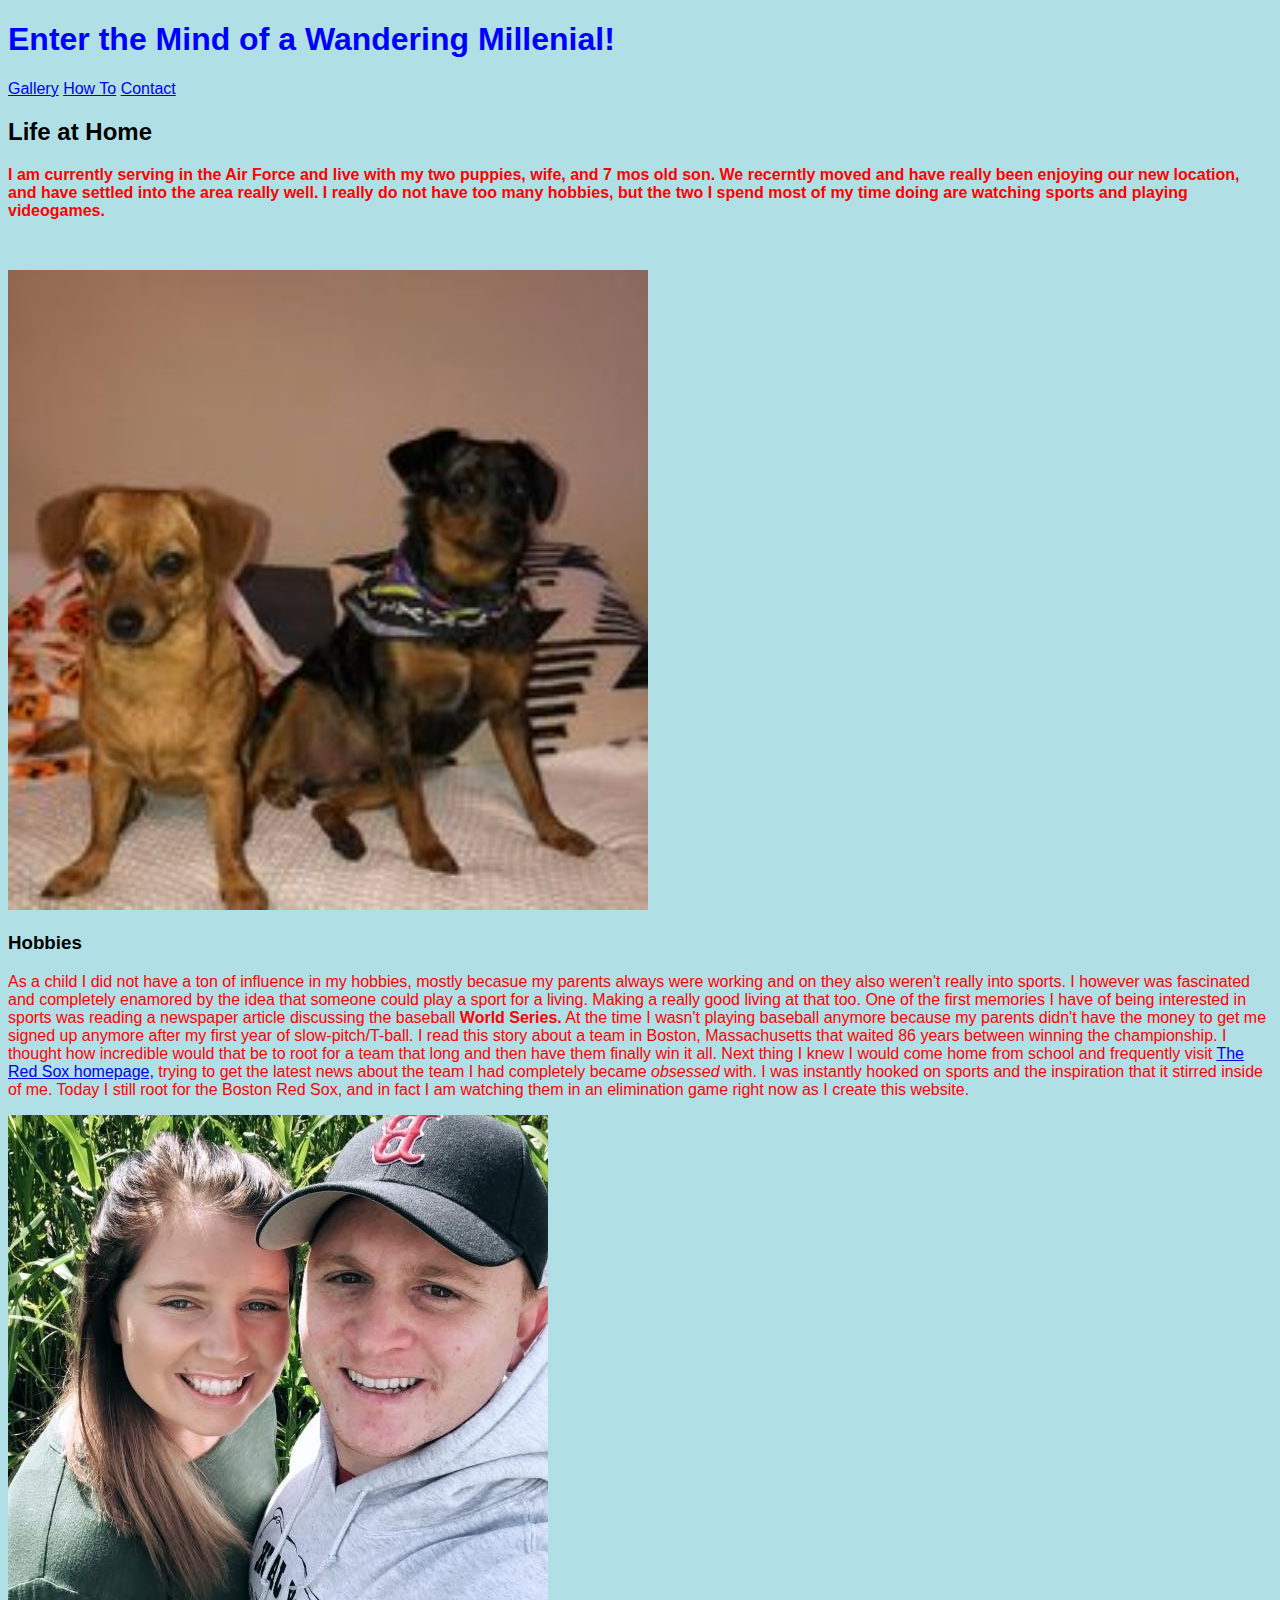
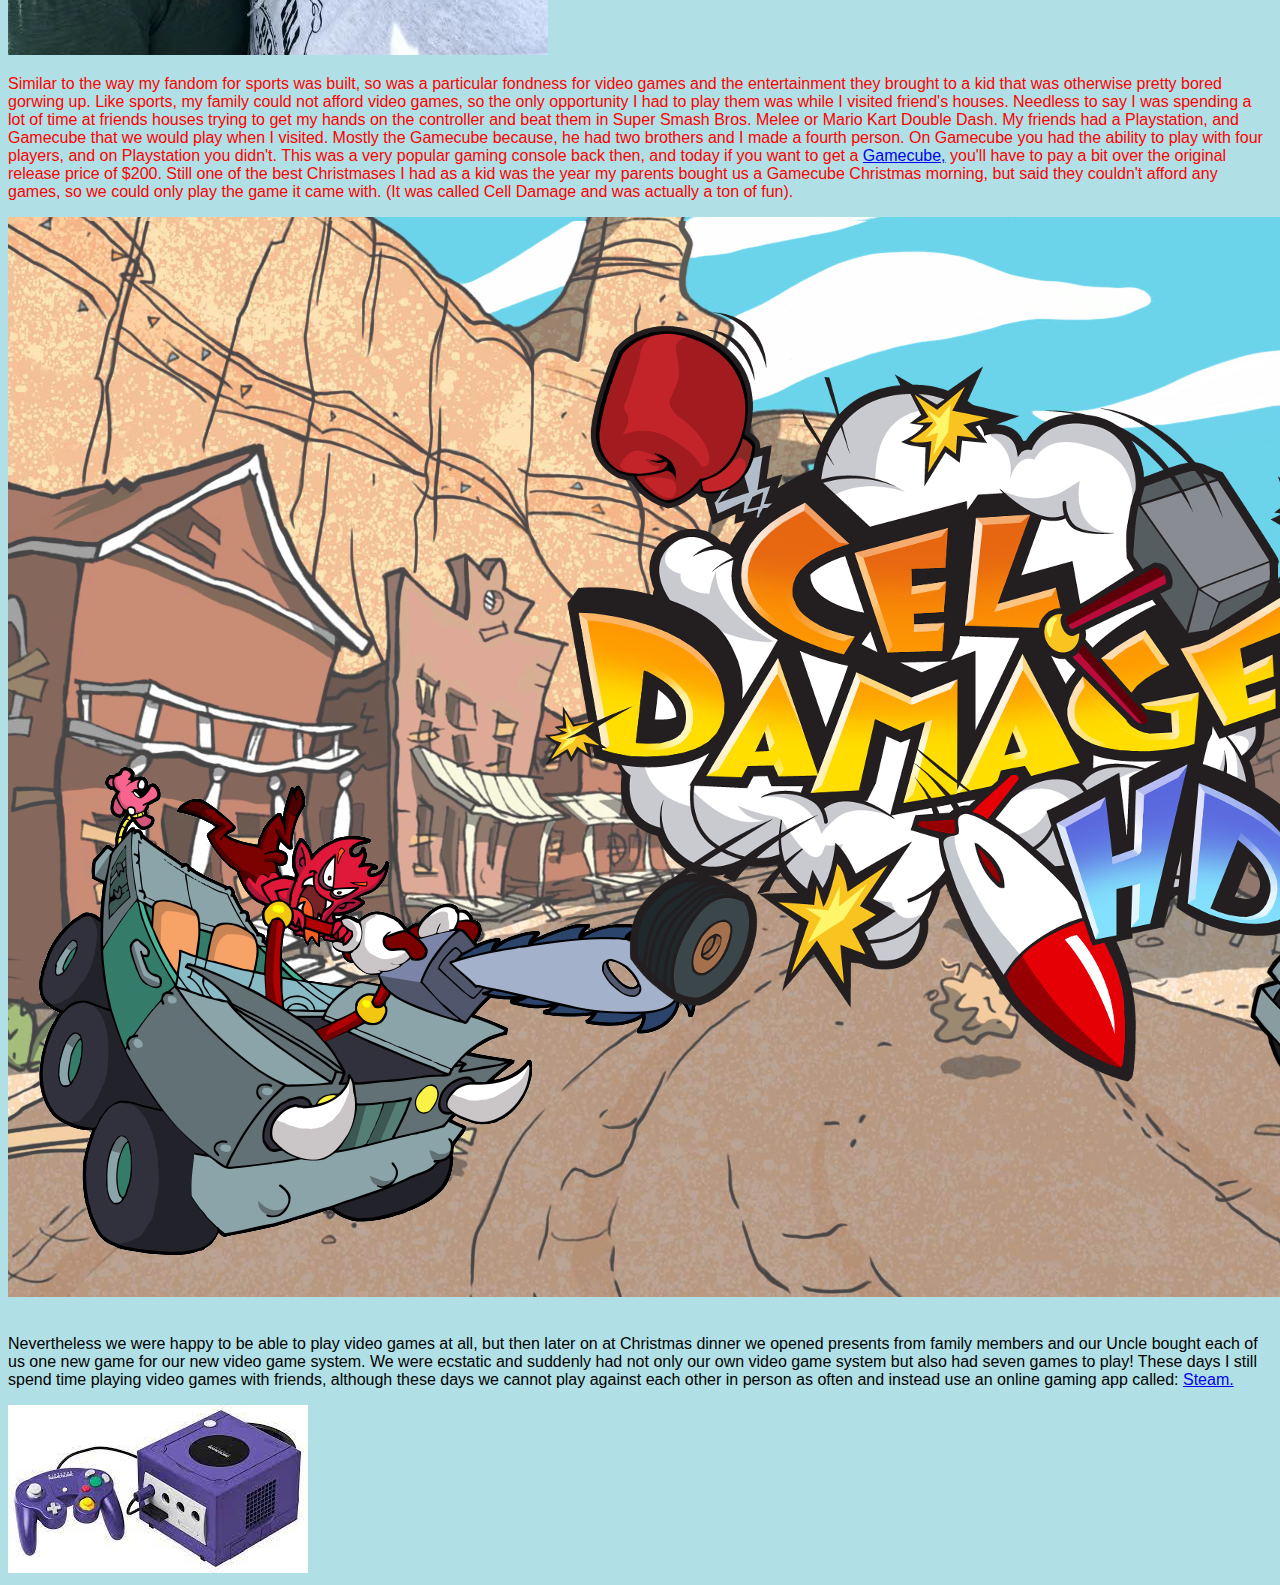
==== index.html @ b13032b3 "Styling fixes" ====
<!DOCTYPE html>
<!--
Date created: 28 September, 2021
Last edited: 08 October, 2021
Created by: Tyler Cardwell
Purpose: Building a basic website for the CSCI 434 Web Programming course. This includes an index and creating a launch page, as well as adding info about creator, links, and photos.-->

<!--Establishing the document type, specifying the document language, adding the meta character encoding element, and adding a title for the webpage-->

<html lang="en">
	<head>
		<style>.center{
			display: block;
			margin-left: auto;
			margin-right: auto;
			width: 50%;
		}</style>
		<meta charset="utf-8">
		<meta http-equiv="X-UA-Compatible" content="IE=edge">
		<title>Sports, Video Games and Much Much More!</title>
		
		<!--Linking the style sheet to the index page-->
		<link rel="stylesheet" href="css/style.css">
		
		<!--Created a viewport window that adjusts the width with the viewing device width. This is required for responsive media-->
		<meta name="viewport" content="width=device-width, initial-scale=1">

	</head>
	<body>
	<!--Header for the page giving the visitor an idea of what content is going to be on my page-->
		<h1>Enter the Mind of a Wandering Millenial!</h1>
		<a href="gallery.html">Gallery</a>
		<a href="media.html">How To</a>
		<a href="contact.html">Contact</a>
		
		<!--Paragraphs about my hobbies, and myself in general. Includes pictures-->
		<h2>Life at Home</h2>
		<p><strong>I am currently serving in the Air Force and live with my two puppies, wife, and 7 mos old son. We recerntly moved and have really been enjoying our new location, and have settled into the area really well. I
really do not have too many hobbies, but the two I spend most of my time doing are watching sports and playing videogames.</strong></p><br>

<!--Added responsive image underneath my opening line, and adjusted viewport with to 80-->

		<p> <picture> <source media="(min-width: 206px)" srcset="Images/puppies-412.png 412w"    sizes="50vw"> <img src="Images/puppies.png" alt="Nala & Mookie"></picture></p>
		
		<h3>Hobbies</h3>	
		<p>As a child I did not have a ton of influence in my hobbies, mostly becasue my parents always were working and on they also weren't really into sports. I however was fascinated and completely enamored 
by the idea that someone could play a sport for a living. Making a really good living at that too. One of the first memories I have of being interested in sports was reading a newspaper article discussing the baseball 
<strong>World Series.</strong> At the time I wasn't playing baseball anymore because my parents didn't have the money to get me signed up anymore after my first year of slow-pitch/T-ball. I read this story about a team in Boston, Massachusetts 
that waited 86 years between winning the championship. I thought how incredible would that be to root for a team that long and then have them finally win it all. Next thing I knew I would come home from school and frequently visit
<a href="https://www.mlb.com/redsox">The Red Sox homepage,</a> trying to get the latest news about the team I had completely became <em>obsessed</em> with. I was instantly hooked on sports and the inspiration that it stirred inside of me. 
Today I still root for the Boston Red Sox, and in fact I am watching them in an elimination game right now as I create this website.</p>
		<p><picture> <img src="Images/cornfield.png" alt="Red Sox"></picture></p>
		
		<p>Similar to the way my fandom for sports was built, so was a particular fondness for video games and the entertainment they brought to a kid that was otherwise pretty bored gorwing up. Like sports, my family
could not afford video games, so the only opportunity I had to play them was while I visited friend's houses. Needless to say I was spending a lot of time at friends houses trying to get my hands on the controller and beat 
them in Super Smash Bros. Melee or Mario Kart Double Dash. My friends had a Playstation, and Gamecube that we would play when I visited. Mostly the Gamecube because, he had two brothers and I made a fourth person. On Gamecube 
you had the ability to play with four players, and on Playstation you didn't. This was a very popular gaming console back then, and today if you want to get a <a href="https://www.amazon.com/Nintendo-Gamecube-System-Console-Black-Renewed/dp/B07KPPMP6P/ref=sr_1_8?dchild=1&keywords=gamecube&qid=1633484825&sr=8-8">Gamecube,</a> 
you'll have to pay a bit over the original release price of $200. Still one of the best Christmases I had as a kid was the year my parents bought us a Gamecube Christmas morning, but said they couldn't afford any games, so we could only play the game it came with. (It was called Cell Damage 
and was actually a ton of fun).</p>

<!--Added responsive image for the CellDamage cover. Made the viewport width be 40-->

		<p><picture><source media="(min-width: 1920px)" srcset="Images/celldamage.png 1920w" sizes="40vw"> <img src="Images/celldamage.png" alt="Cell Damage"></picture></p><br>Nevertheless we were happy to be able to play video games at all, but then later on at Christmas dinner we opened presents from family members and 
our Uncle bought each of us one new game for our new video game system. We were ecstatic and suddenly had not only our own video game system but also had seven games to play! These days I still spend time playing video games with friends, 
although these days we cannot play against each other in person as often and instead use an online gaming app called: <a href="https://store.steampowered.com/">Steam.</a></p>
		<img src="Images/gamecube.png" alt="Gamecube">
	</body>
</html>
---- css/style.css ----
body {
  background: #efefef;
  font-family: arial;
  background-color: powderblue;
}
h1   {color: blue;}
p    {color: red;}
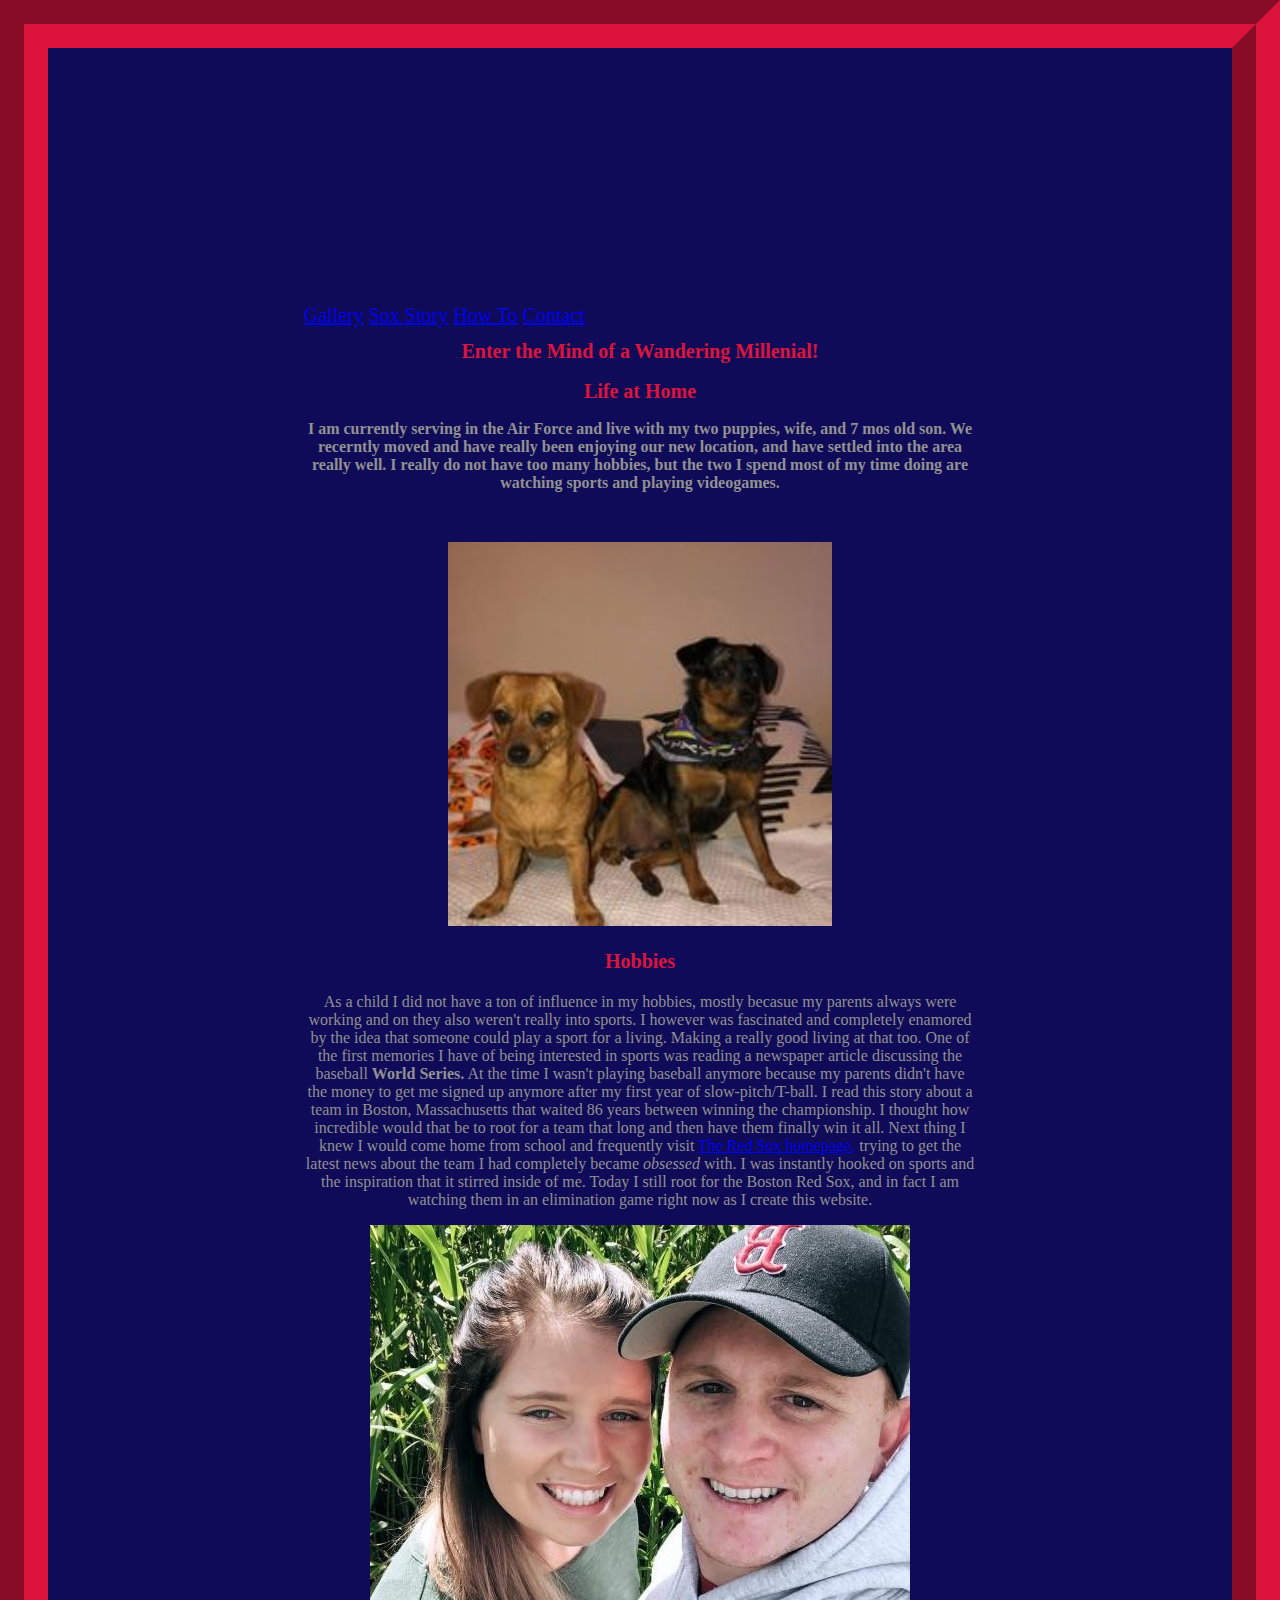
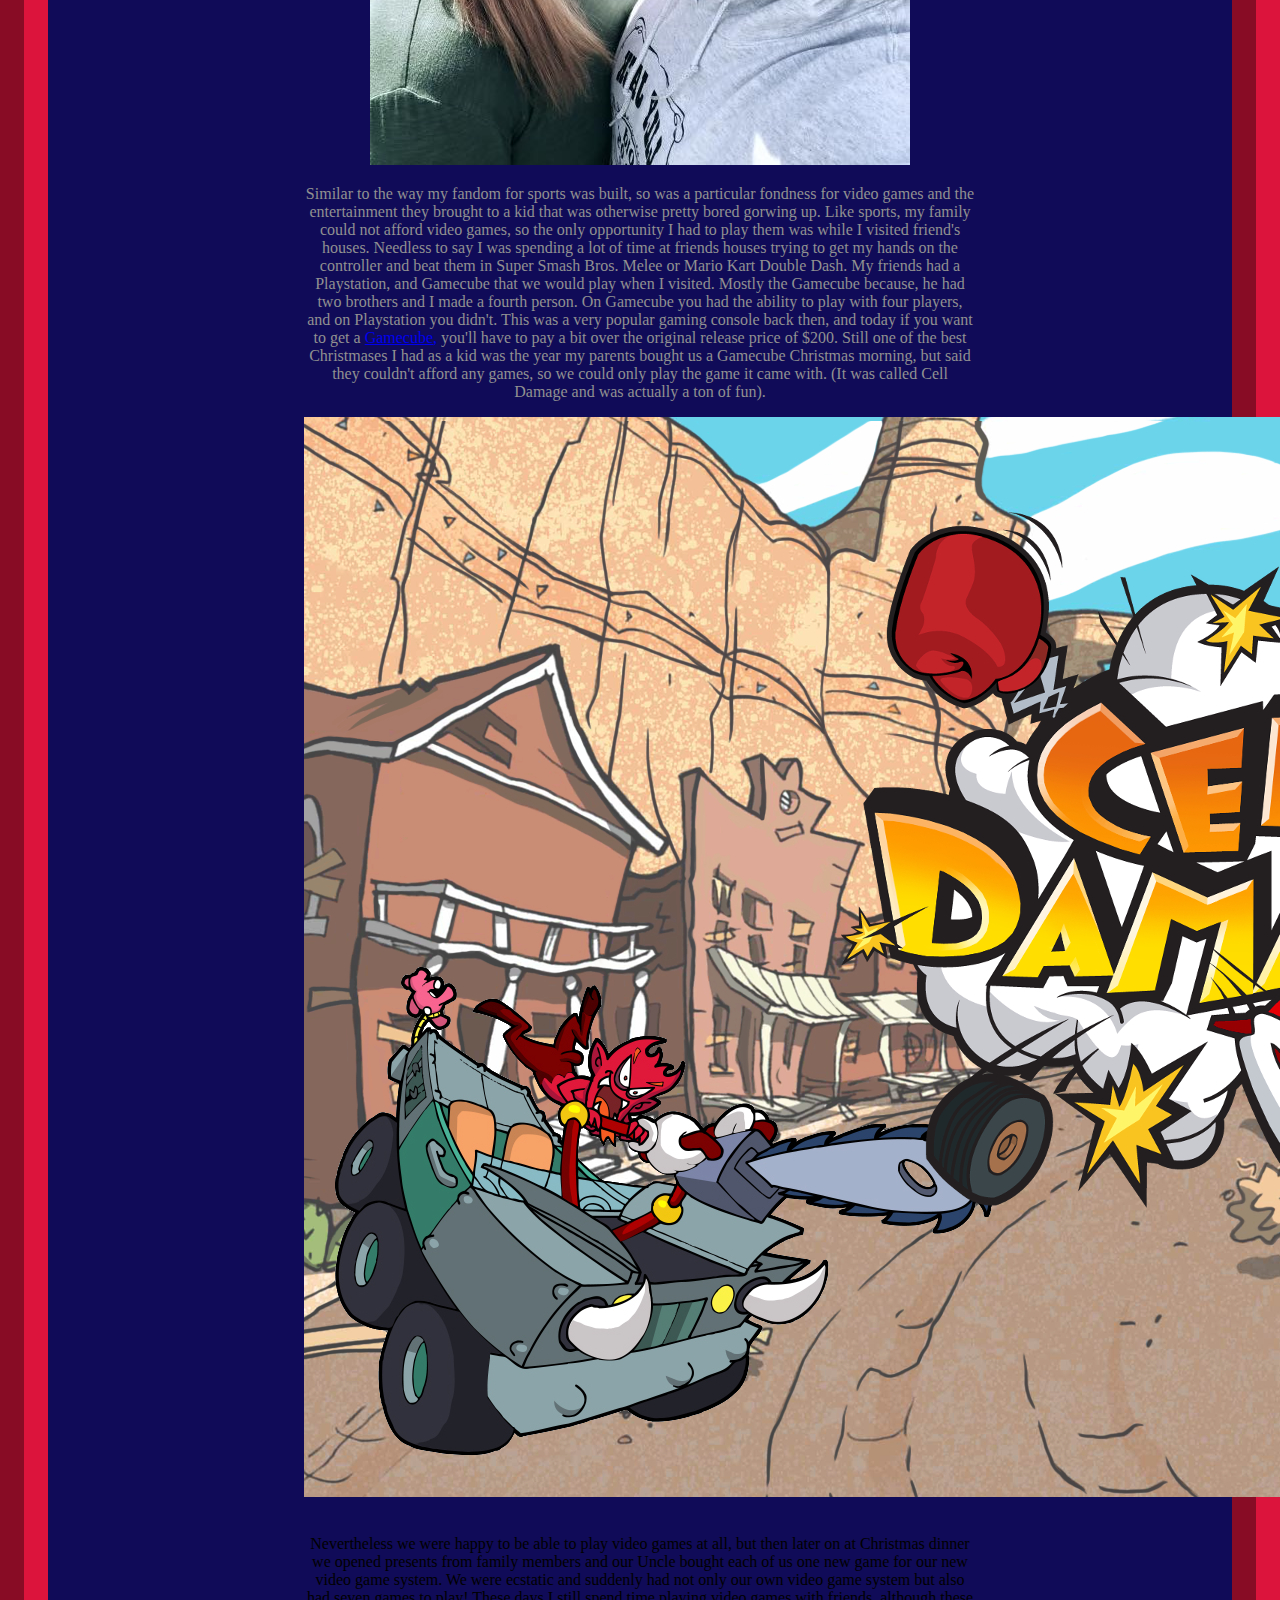
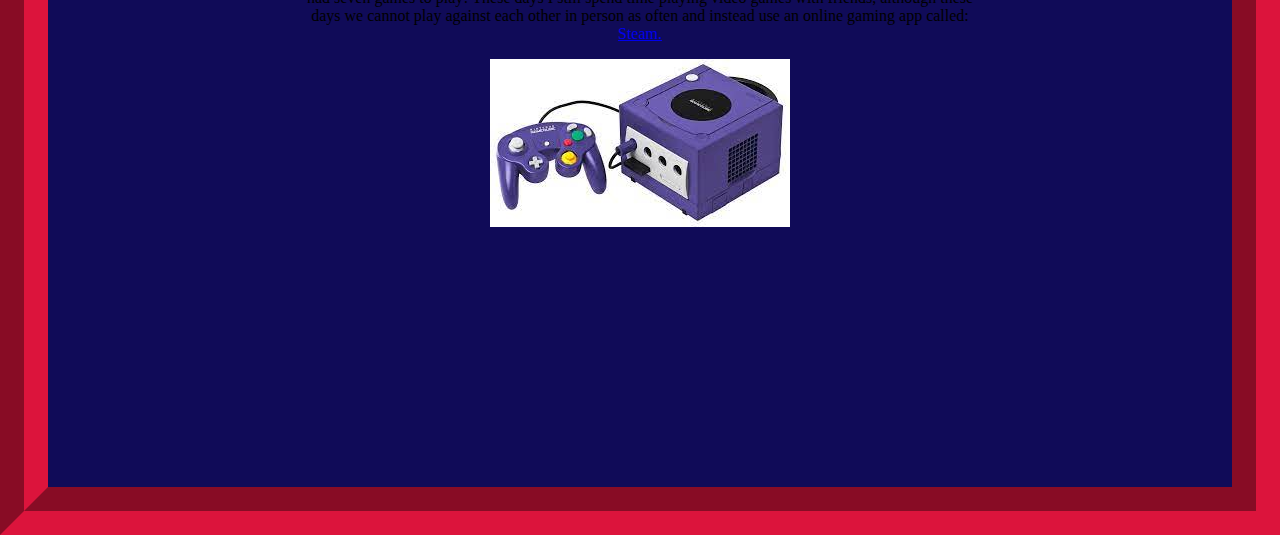
==== commit db328c53: "Style Overhaul" ====
--- a/index.html
+++ b/index.html
@@ -14,7 +14,12 @@
 			margin-left: auto;
 			margin-right: auto;
 			width: 50%;
-		}</style>
+		}
+			.responsive{
+				width: 100%;
+				height: auto;
+			}
+		</style>
 		<meta charset="utf-8">
 		<meta http-equiv="X-UA-Compatible" content="IE=edge">
 		<title>Sports, Video Games and Much Much More!</title>
@@ -28,11 +33,19 @@
 	</head>
 	<body>
 	<!--Header for the page giving the visitor an idea of what content is going to be on my page-->
-		<h1>Enter the Mind of a Wandering Millenial!</h1>
-		<a href="gallery.html">Gallery</a>
-		<a href="media.html">How To</a>
-		<a href="contact.html">Contact</a>
-		
+	<header> 
+
+		<nav>
+			<a href="gallery.html">Gallery</a>
+			<a href="media.html">Sox Story</a>
+			<a href="tutorial.html">How To</a>
+			<a href="contact.html">Contact</a>
+		</nav>
+
+	</header>	
+	
+	<h1>Enter the Mind of a Wandering Millenial!</h1>
+
 		<!--Paragraphs about my hobbies, and myself in general. Includes pictures-->
 		<h2>Life at Home</h2>
 		<p><strong>I am currently serving in the Air Force and live with my two puppies, wife, and 7 mos old son. We recerntly moved and have really been enjoying our new location, and have settled into the area really well. I
@@ -40,7 +53,9 @@
 
 <!--Added responsive image underneath my opening line, and adjusted viewport with to 80-->
 
-		<p> <picture> <source media="(min-width: 206px)" srcset="Images/puppies-412.png 412w"    sizes="50vw"> <img src="Images/puppies.png" alt="Nala & Mookie"></picture></p>
+		<p> <picture> <source media="(min-width: 206px)"> <img src="Images/puppies.png" alt="Nala & Mookie"  
+			srcset="Images/puppies.png 206w,     Images/puppies-412.png 412w, 
+			/Images/puppies-618.png 618w"    sizes="(max-width: 480px) 50vw,    (max-width: 960px) 30vw,   30vw"></picture></p>
 		
 		<h3>Hobbies</h3>	
 		<p>As a child I did not have a ton of influence in my hobbies, mostly becasue my parents always were working and on they also weren't really into sports. I however was fascinated and completely enamored 
@@ -60,7 +75,7 @@
 
 <!--Added responsive image for the CellDamage cover. Made the viewport width be 40-->
 
-		<p><picture><source media="(min-width: 1920px)" srcset="Images/celldamage.png 1920w" sizes="40vw"> <img src="Images/celldamage.png" alt="Cell Damage"></picture></p><br>Nevertheless we were happy to be able to play video games at all, but then later on at Christmas dinner we opened presents from family members and 
+		<p><picture><img src="Images/celldamage.png" alt="Cell Damage"></picture></p><br>Nevertheless we were happy to be able to play video games at all, but then later on at Christmas dinner we opened presents from family members and 
 our Uncle bought each of us one new game for our new video game system. We were ecstatic and suddenly had not only our own video game system but also had seven games to play! These days I still spend time playing video games with friends, 
 although these days we cannot play against each other in person as often and instead use an online gaming app called: <a href="https://store.steampowered.com/">Steam.</a></p>
 		<img src="Images/gamecube.png" alt="Gamecube">
--- a/css/style.css
+++ b/css/style.css
@@ -1,12 +1,52 @@
+element.style {
+
+}
+
+nav {
+  display: flow-root;
+}
+
+header {
+  text-emphasis-color: crimson;
+  text-align: left;
+  text-decoration: dashed;
+  text-decoration: antiquewhite;
+  font-size: 20px;
+  font-family: Verdana;
+}
+
 body {
   background: #efefef;
-  font-family: arial;
-  background-color: powderblue;
+  font-family: Geneva; 
+  background-color: rgb(16, 11, 88);
+  border-style: groove;
+  border-color: crimson;
+  border-width: 3em;
+  text-align: center; 
+  margin: auto;
+  padding: 20%;
 }
-h1   {color: blue;}
-p    {color: red;}
+h1   {
+  font-size: 20px;
+  font-family: Verdana;
+  color: crimson;}
+p    {
+  font-family: Tahoma;
+  font-size: 16px;
+  color: rgb(145, 145, 145);}
+h2{
+  font-size: 20px;
+  font-family: Verdana;
+  color: crimson;}
+  h3{
+  font-size: 20px;
+  font-family: Verdana;
+  color: crimson;
+  }
 
 
 
 
 
+
+
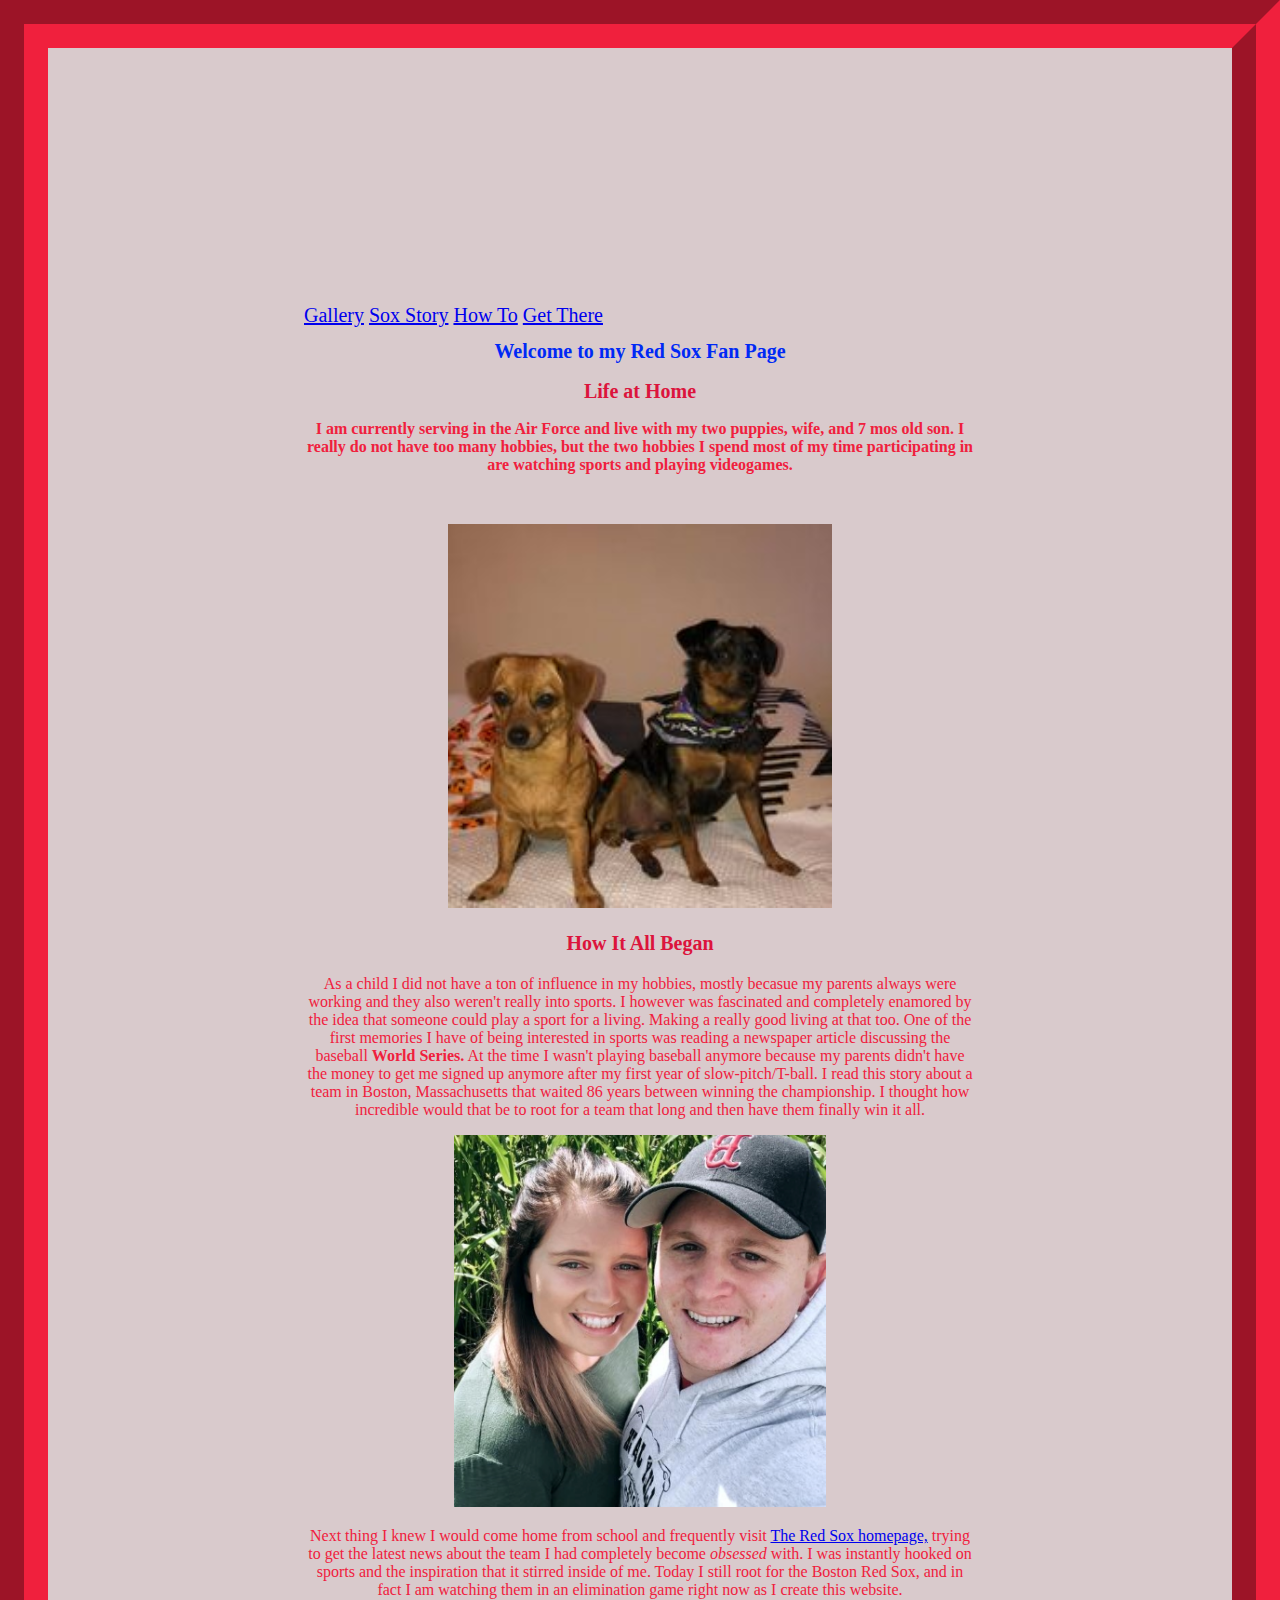
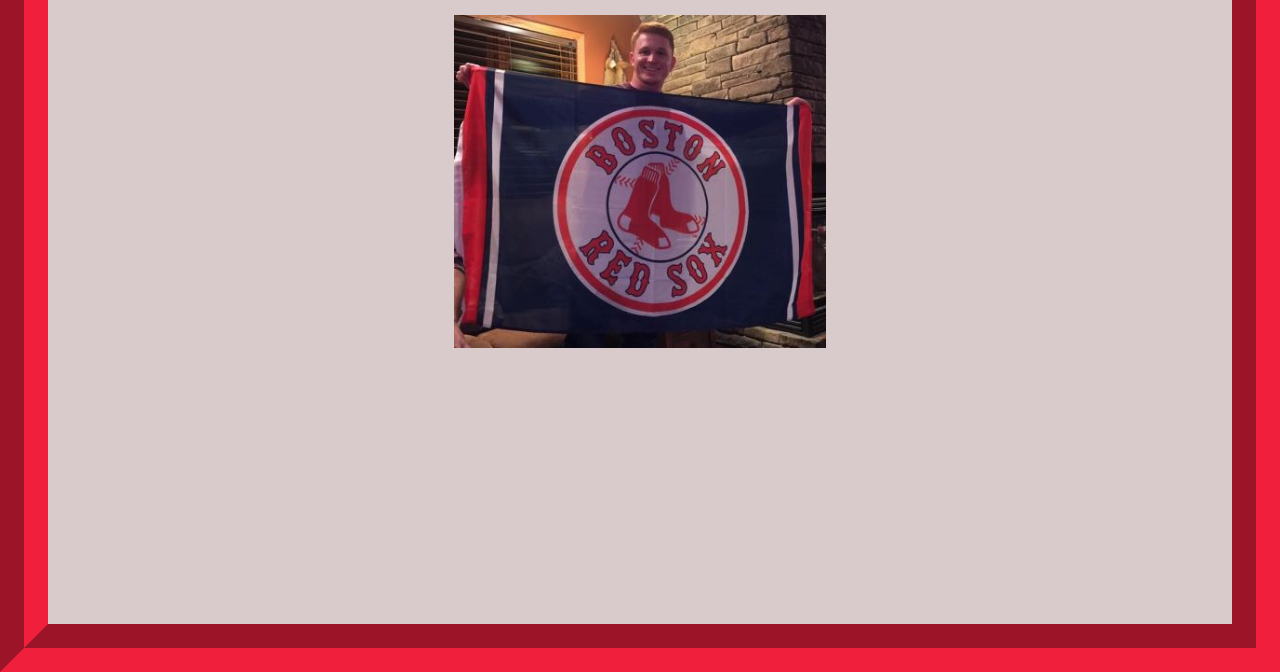
==== commit b81a38f9: "Index Page Responsive" ====
--- a/index.html
+++ b/index.html
@@ -1,7 +1,7 @@
 <!DOCTYPE html>
 <!--
 Date created: 28 September, 2021
-Last edited: 08 October, 2021
+Last edited: 28 October, 2021
 Created by: Tyler Cardwell
 Purpose: Building a basic website for the CSCI 434 Web Programming course. This includes an index and creating a launch page, as well as adding info about creator, links, and photos.-->
 
@@ -22,7 +22,7 @@
 		</style>
 		<meta charset="utf-8">
 		<meta http-equiv="X-UA-Compatible" content="IE=edge">
-		<title>Sports, Video Games and Much Much More!</title>
+		<title>My First Red Sox Fan Page</title>
 		
 		<!--Linking the style sheet to the index page-->
 		<link rel="stylesheet" href="css/style.css">
@@ -39,17 +39,20 @@
 			<a href="gallery.html">Gallery</a>
 			<a href="media.html">Sox Story</a>
 			<a href="tutorial.html">How To</a>
-			<a href="contact.html">Contact</a>
+			<a href="contact.html">Get There</a>
 		</nav>
 
 	</header>	
 	
-	<h1>Enter the Mind of a Wandering Millenial!</h1>
+	<h1>Welcome to my Red Sox Fan Page</h1>
 
 		<!--Paragraphs about my hobbies, and myself in general. Includes pictures-->
 		<h2>Life at Home</h2>
-		<p><strong>I am currently serving in the Air Force and live with my two puppies, wife, and 7 mos old son. We recerntly moved and have really been enjoying our new location, and have settled into the area really well. I
-really do not have too many hobbies, but the two I spend most of my time doing are watching sports and playing videogames.</strong></p><br>
+		<p><strong>I am currently serving in the Air Force and live with my two puppies, 
+			wife, and 7 mos old 
+			son. I really do not have too many hobbies, but the two hobbies
+			I spend most of my time participating in are watching sports and playing videogames. 
+			</strong></p><br>
 
 <!--Added responsive image underneath my opening line, and adjusted viewport with to 80-->
 
@@ -57,27 +60,29 @@
 			srcset="Images/puppies.png 206w,     Images/puppies-412.png 412w, 
 			/Images/puppies-618.png 618w"    sizes="(max-width: 480px) 50vw,    (max-width: 960px) 30vw,   30vw"></picture></p>
 		
-		<h3>Hobbies</h3>	
-		<p>As a child I did not have a ton of influence in my hobbies, mostly becasue my parents always were working and on they also weren't really into sports. I however was fascinated and completely enamored 
-by the idea that someone could play a sport for a living. Making a really good living at that too. One of the first memories I have of being interested in sports was reading a newspaper article discussing the baseball 
-<strong>World Series.</strong> At the time I wasn't playing baseball anymore because my parents didn't have the money to get me signed up anymore after my first year of slow-pitch/T-ball. I read this story about a team in Boston, Massachusetts 
-that waited 86 years between winning the championship. I thought how incredible would that be to root for a team that long and then have them finally win it all. Next thing I knew I would come home from school and frequently visit
-<a href="https://www.mlb.com/redsox">The Red Sox homepage,</a> trying to get the latest news about the team I had completely became <em>obsessed</em> with. I was instantly hooked on sports and the inspiration that it stirred inside of me. 
-Today I still root for the Boston Red Sox, and in fact I am watching them in an elimination game right now as I create this website.</p>
-		<p><picture> <img src="Images/cornfield.png" alt="Red Sox"></picture></p>
-		
-		<p>Similar to the way my fandom for sports was built, so was a particular fondness for video games and the entertainment they brought to a kid that was otherwise pretty bored gorwing up. Like sports, my family
-could not afford video games, so the only opportunity I had to play them was while I visited friend's houses. Needless to say I was spending a lot of time at friends houses trying to get my hands on the controller and beat 
-them in Super Smash Bros. Melee or Mario Kart Double Dash. My friends had a Playstation, and Gamecube that we would play when I visited. Mostly the Gamecube because, he had two brothers and I made a fourth person. On Gamecube 
-you had the ability to play with four players, and on Playstation you didn't. This was a very popular gaming console back then, and today if you want to get a <a href="https://www.amazon.com/Nintendo-Gamecube-System-Console-Black-Renewed/dp/B07KPPMP6P/ref=sr_1_8?dchild=1&keywords=gamecube&qid=1633484825&sr=8-8">Gamecube,</a> 
-you'll have to pay a bit over the original release price of $200. Still one of the best Christmases I had as a kid was the year my parents bought us a Gamecube Christmas morning, but said they couldn't afford any games, so we could only play the game it came with. (It was called Cell Damage 
-and was actually a ton of fun).</p>
+		<h3>How It All Began</h3>	
+		<p>As a child I did not have a ton of influence in my hobbies, mostly becasue my parents always 
+			were working and they also weren't really into sports. I however was fascinated and completely 
+			enamored by the idea that someone could play a sport for a living. Making a really good living 
+			at that too. One of the first memories I have of being interested in sports was reading a 
+			newspaper article discussing the baseball <strong>World Series.</strong> At the time I wasn't 
+			playing baseball anymore because my parents didn't have the money to get me signed up anymore 
+			after my first year of slow-pitch/T-ball. I read this story about a team in Boston, Massachusetts 
+			that waited 86 years between winning the championship. I thought how incredible would that be to 
+			root for a team that long and then have them finally win it all.</p>
+		<p><picture> <source media="(min-width: 206px)"> <img src="Images/cornfield-200.png" alt="Red Sox"
+			srcset="Images/cornfield-200.png   206w,     Images/cornfield-400.png 412w,   Images/cornfield-600.png   618w"
+			sizes="(max-width: 480px) 60vw,      (max-width: 960px) 30 vw,      30vw"></picture></p>
 
-<!--Added responsive image for the CellDamage cover. Made the viewport width be 40-->
+			<p>Next thing I knew I would come 
+				home from school and frequently visit <a href="https://www.mlb.com/redsox">The Red Sox homepage,</a> 
+				trying to get the latest news about the team I had completely become <em>obsessed</em> with. 
+				I was instantly hooked on sports and the inspiration that it stirred inside of me. Today I still 
+				root for the Boston Red Sox, and in fact I am watching them in an elimination game right now as I 
+				create this website.</p>
+			<p><picture> <source media="(min-width: 206px)"> <img src="Images/flag-200.jpg" alt="Sox Flag"
+				srcset="Images/flag-200.jpg   206w,     Images/flag-400.jpg 412w,   Images/flag-600.jpg   618w"
+				sizes="(max-width: 480px) 60vw,      (max-width: 960px) 30 vw,      30vw"></picture></p>
 
-		<p><picture><img src="Images/celldamage.png" alt="Cell Damage"></picture></p><br>Nevertheless we were happy to be able to play video games at all, but then later on at Christmas dinner we opened presents from family members and 
-our Uncle bought each of us one new game for our new video game system. We were ecstatic and suddenly had not only our own video game system but also had seven games to play! These days I still spend time playing video games with friends, 
-although these days we cannot play against each other in person as often and instead use an online gaming app called: <a href="https://store.steampowered.com/">Steam.</a></p>
-		<img src="Images/gamecube.png" alt="Gamecube">
 	</body>
 </html>
--- a/css/style.css
+++ b/css/style.css
@@ -7,7 +7,7 @@
 }
 
 header {
-  text-emphasis-color: crimson;
+  text-emphasis-color: #0029F5;
   text-align: left;
   text-decoration: dashed;
   text-decoration: antiquewhite;
@@ -16,11 +16,11 @@
 }
 
 body {
-  background: #efefef;
+  background: #D9CACC;
   font-family: Geneva; 
-  background-color: rgb(16, 11, 88);
+  background-color: #D9CACC;
   border-style: groove;
-  border-color: crimson;
+  border-color: #f0203d;
   border-width: 3em;
   text-align: center; 
   margin: auto;
@@ -29,11 +29,11 @@
 h1   {
   font-size: 20px;
   font-family: Verdana;
-  color: crimson;}
+  color: #0029F5;}
 p    {
   font-family: Tahoma;
   font-size: 16px;
-  color: rgb(145, 145, 145);}
+  color: #f0203d;}
 h2{
   font-size: 20px;
   font-family: Verdana;
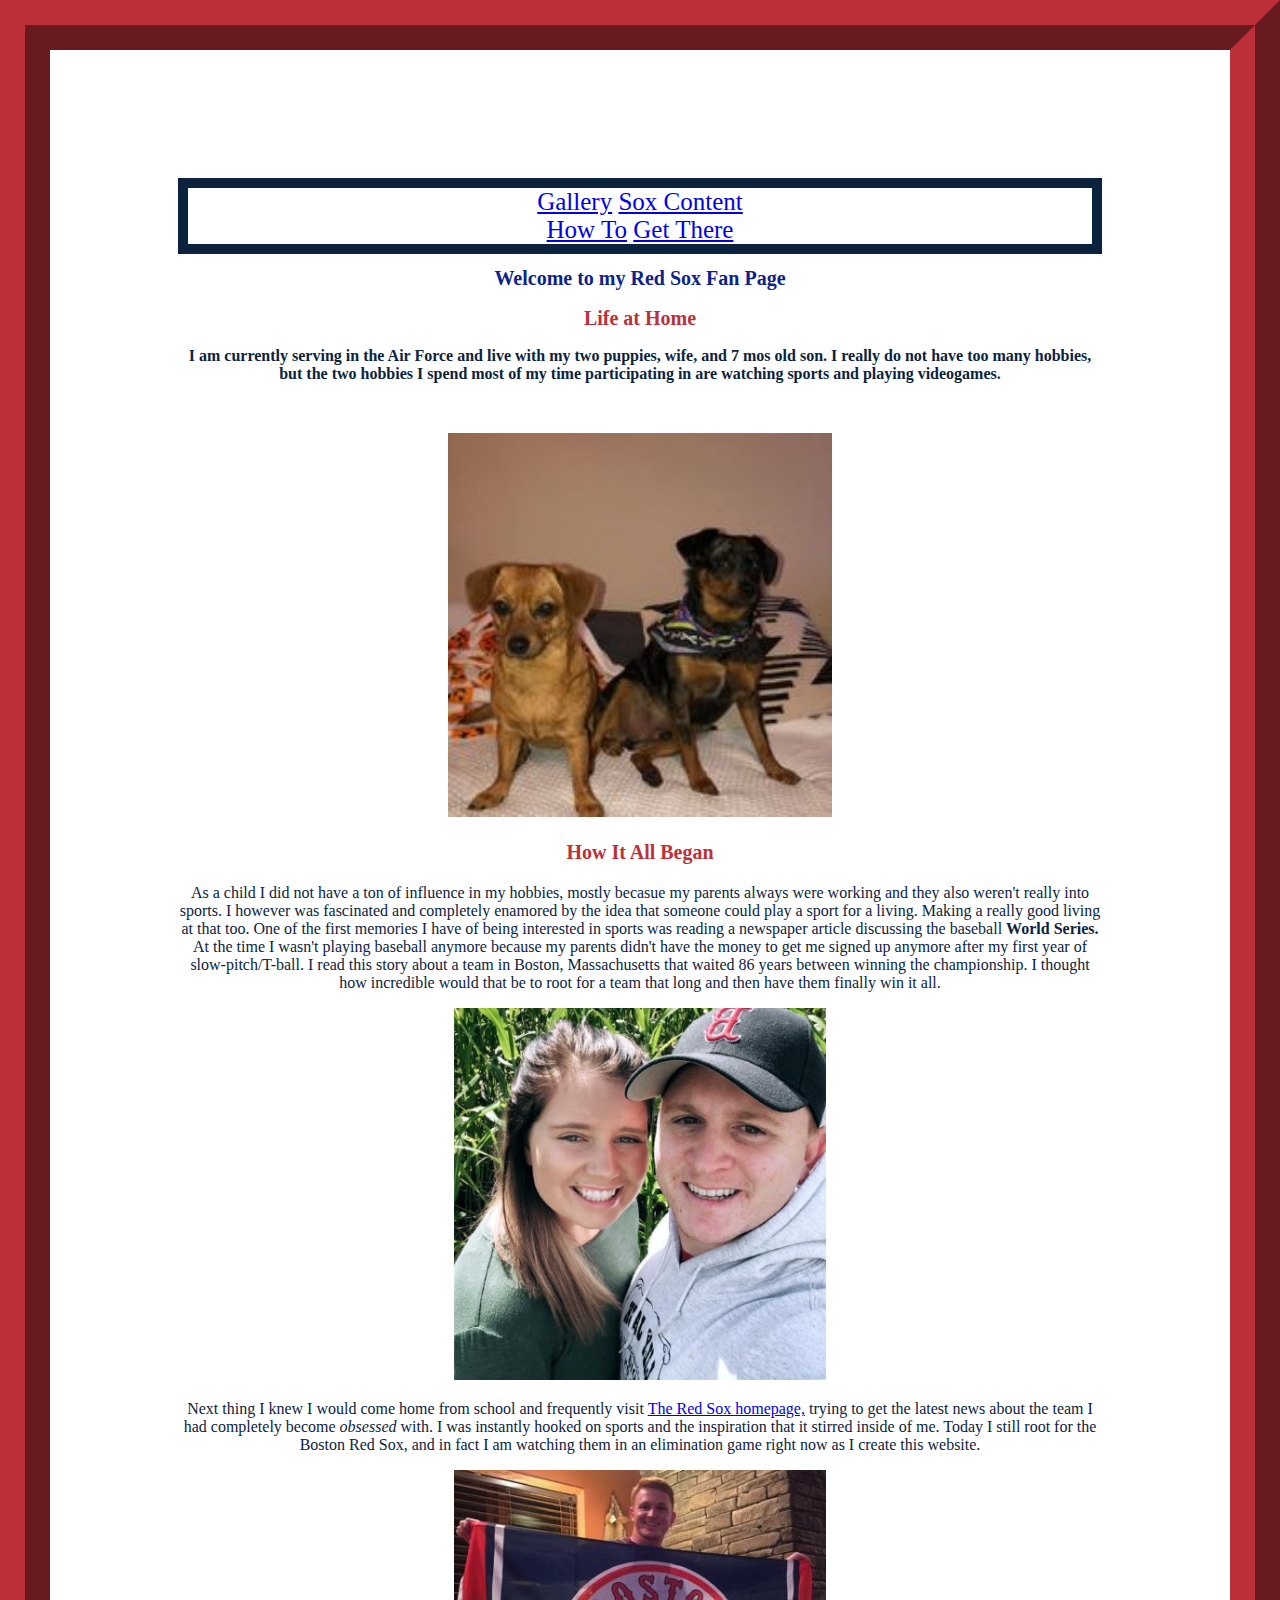
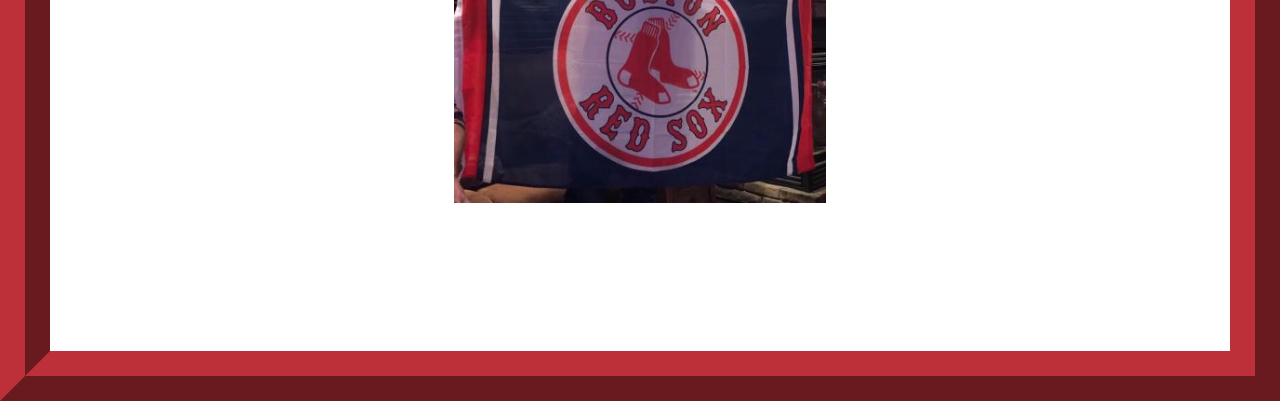
==== commit d1303f4a: "Completed Gallery" ====
--- a/index.html
+++ b/index.html
@@ -30,6 +30,7 @@
 		<!--Created a viewport window that adjusts the width with the viewing device width. This is required for responsive media-->
 		<meta name="viewport" content="width=device-width, initial-scale=1">
 
+
 	</head>
 	<body>
 	<!--Header for the page giving the visitor an idea of what content is going to be on my page-->
@@ -37,7 +38,7 @@
 
 		<nav>
 			<a href="gallery.html">Gallery</a>
-			<a href="media.html">Sox Story</a>
+			<a href="media.html">Sox Content</a><br>
 			<a href="tutorial.html">How To</a>
 			<a href="contact.html">Get There</a>
 		</nav>
--- a/css/style.css
+++ b/css/style.css
@@ -3,46 +3,83 @@
 }
 
 nav {
-  display: flow-root;
+  font-family: Georgia;
+  display: inherit;
+  scroll-padding-block: 3em;
 }
 
 header {
-  text-emphasis-color: #0029F5;
-  text-align: left;
+  border: 10px solid #0C2340;
+  text-emphasis-color: #0C238C;
+  text-align: center;
   text-decoration: dashed;
-  text-decoration: antiquewhite;
-  font-size: 20px;
-  font-family: Verdana;
+  text-decoration: #FFFFFF;
+  font-size: 25px;
+  font-family: Georgia;
 }
 
 body {
-  background: #D9CACC;
-  font-family: Geneva; 
-  background-color: #D9CACC;
-  border-style: groove;
-  border-color: #f0203d;
-  border-width: 3em;
+  background: #FFFFFF;
+  font-family: Georgia; 
+  background-color: #FFFFFF;
+  border: 50px ridge #BD3039;
   text-align: center; 
   margin: auto;
-  padding: 20%;
+  padding: 10%;
 }
 h1   {
   font-size: 20px;
-  font-family: Verdana;
-  color: #0029F5;}
+  font-family: Georgia;
+  color: #0C238C;}
 p    {
-  font-family: Tahoma;
+  font-family: Geneva;
   font-size: 16px;
-  color: #f0203d;}
+  color: #0C2340;}
 h2{
   font-size: 20px;
-  font-family: Verdana;
-  color: crimson;}
+  font-family: Georgia;
+  color: #BD3039;}
   h3{
   font-size: 20px;
-  font-family: Verdana;
-  color: crimson;
+  font-family: Georgia;
+  color: #BD3039;
   }
+
+  .box{
+    padding-top: 1rem;
+    border: 5px solid #0C2340;
+  }
+  .box-1 {
+    padding-top: 1rem;
+    border: 5px solid #BD3039;
+}
+
+.box-2{
+  padding-top: 1rem;
+  border: 5px solid #0C2340;
+}
+
+h4 {
+  font-size: 20px;
+  font-family: Georgia;
+  color: #BD3039;
+  text-align: left;
+
+}
+.baseball-img {
+    display: inline;
+    width: 20%;
+    height: 150px;
+    padding-left: 1em;
+    padding-right: 1em;
+}
+
+.galHeader{
+  font-size: 35px;
+  font-family: Georgia;
+  color: #BD3039;
+  text-align: center;
+}
 
 
 
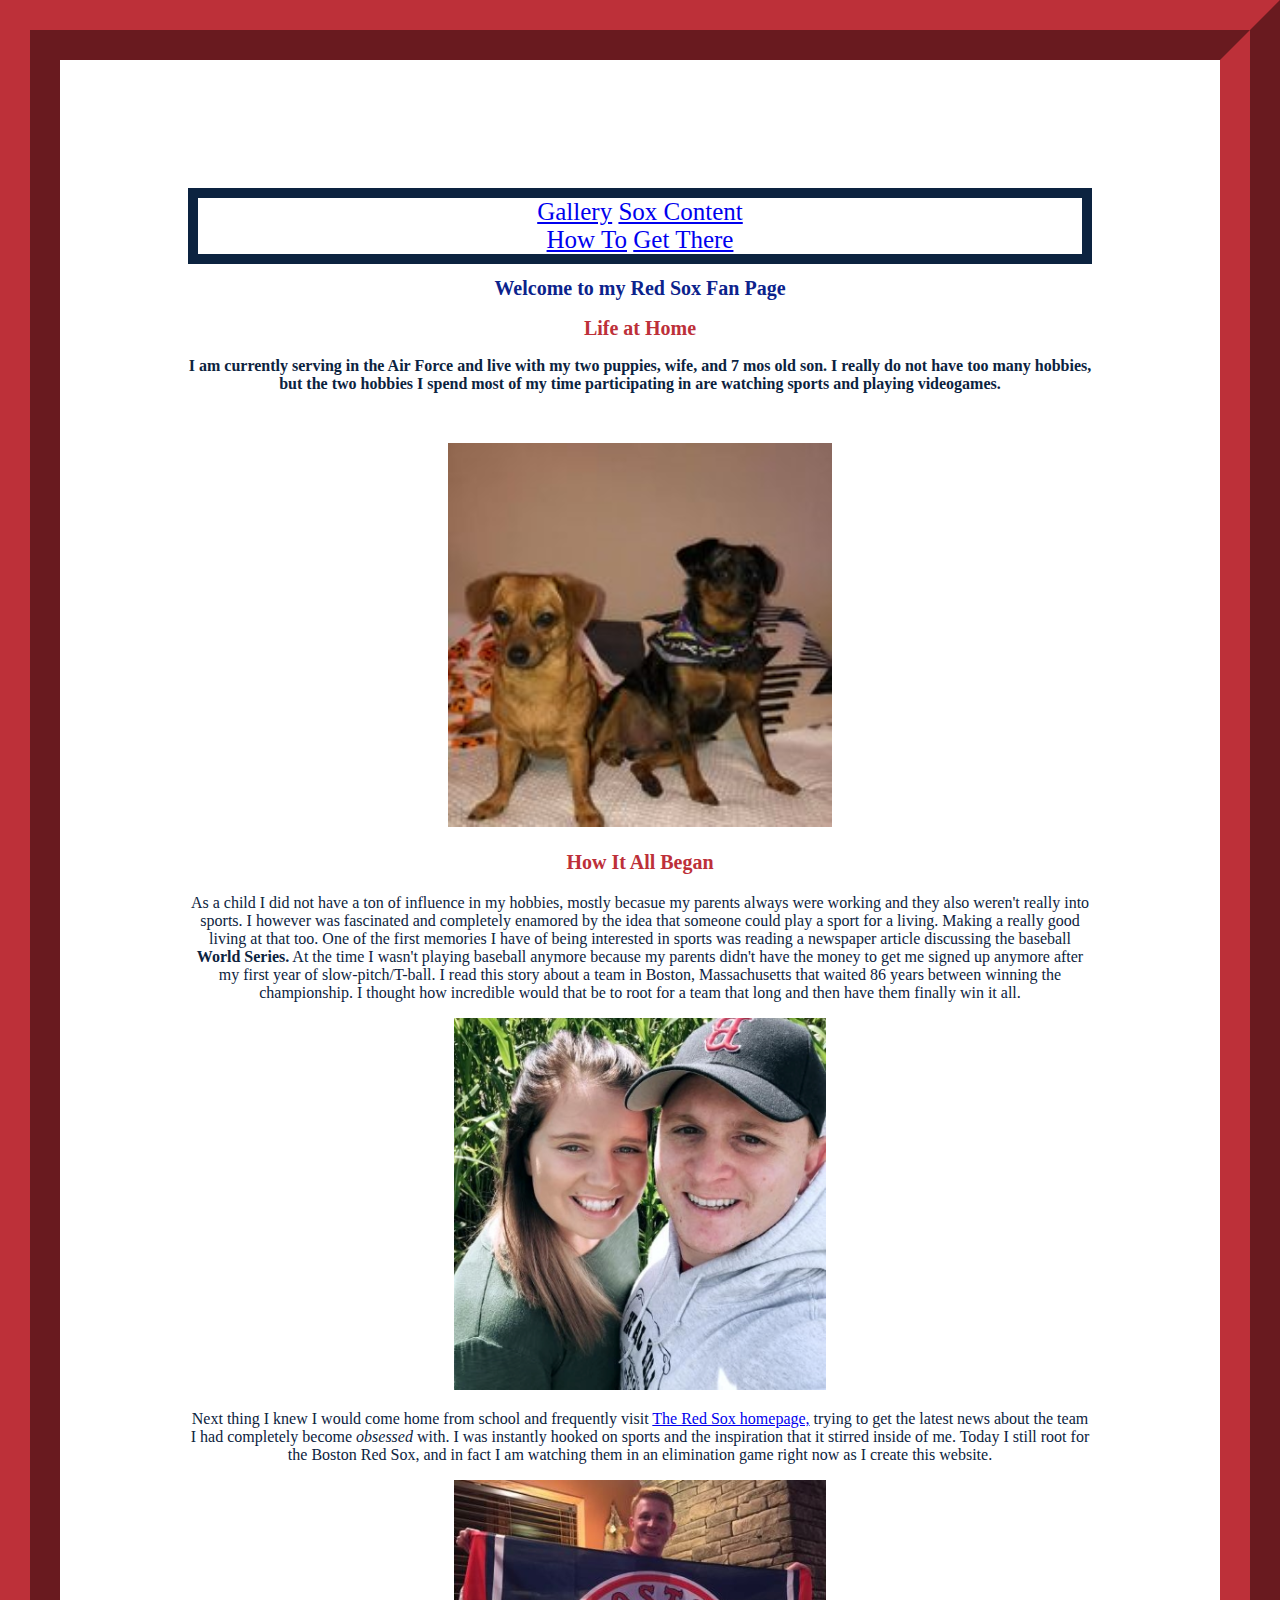
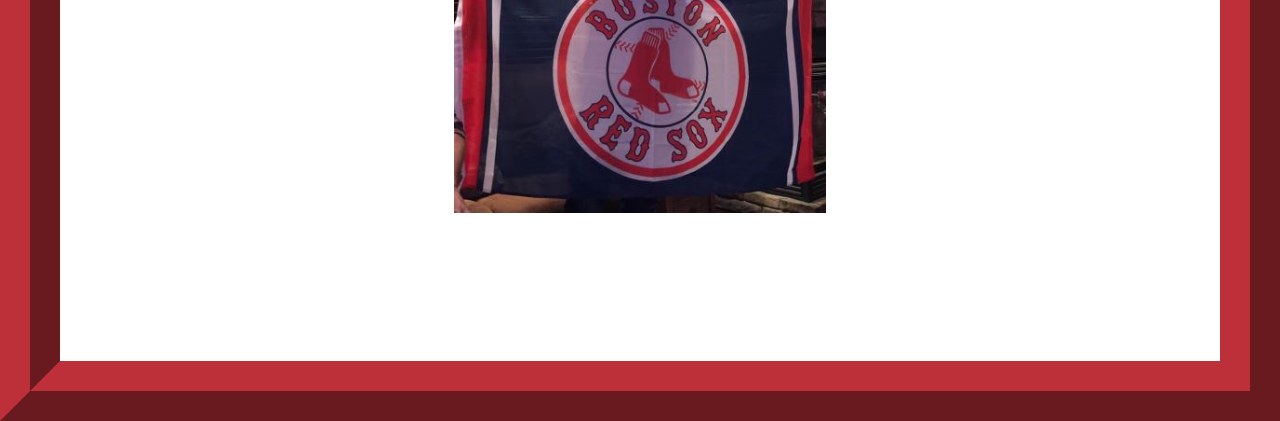
==== commit 5420d079: "finished the links page" ====
--- a/index.html
+++ b/index.html
@@ -3,9 +3,11 @@
 Date created: 28 September, 2021
 Last edited: 28 October, 2021
 Created by: Tyler Cardwell
-Purpose: Building a basic website for the CSCI 434 Web Programming course. This includes an index and creating a launch page, as well as adding info about creator, links, and photos.-->
+Purpose: Building a basic website for the CSCI 434 Web Programming course. This includes an index and creating a launch page, 
+as well as adding info about creator, links, and photos.-->
 
-<!--Establishing the document type, specifying the document language, adding the meta character encoding element, and adding a title for the webpage-->
+<!--Establishing the document type, specifying the document language, adding the meta character encoding element, and adding 
+	a title for the webpage-->
 
 <html lang="en">
 	<head>
@@ -27,7 +29,8 @@
 		<!--Linking the style sheet to the index page-->
 		<link rel="stylesheet" href="css/style.css">
 		
-		<!--Created a viewport window that adjusts the width with the viewing device width. This is required for responsive media-->
+		<!--Created a viewport window that adjusts the width with the viewing device width. This is required for responsive 
+			media-->
 		<meta name="viewport" content="width=device-width, initial-scale=1">
 
 
--- a/css/style.css
+++ b/css/style.css
@@ -22,7 +22,7 @@
   background: #FFFFFF;
   font-family: Georgia; 
   background-color: #FFFFFF;
-  border: 50px ridge #BD3039;
+  border: 60px ridge #BD3039;
   text-align: center; 
   margin: auto;
   padding: 10%;
@@ -73,7 +73,6 @@
     padding-left: 1em;
     padding-right: 1em;
 }
-
 .galHeader{
   font-size: 35px;
   font-family: Georgia;
@@ -82,8 +81,44 @@
 }
 
 
+table.minimalistBlack {
+  border: 3px solid #0C2340;
+  width: 100%;
+  text-align: center;
+  border-collapse: collapse;
+}
+table.minimalistBlack td, table.minimalistBlack th {
+  border: 5px solid #0C2340;
+  padding: 5px 4px;
+}
+table.minimalistBlack tbody td {
+  font-size: 13px;
+  color: #0C2340;
+}
+table.minimalistBlack thead {
+  background: #BD3039;
+  background: -moz-linear-gradient(top, #cd646a 0%, #c3444c 66%, #BD3039 100%);
+  background: -webkit-linear-gradient(top, #cd646a 0%, #c3444c 66%, #BD3039 100%);
+  background: linear-gradient(to bottom, #cd646a 0%, #c3444c 66%, #BD3039 100%);
+  border-bottom: 3px solid #BD3039;
+}
+table.minimalistBlack thead th {
+  font-size: 15px;
+  font-weight: bold;
+  color: #0C2340;
+  text-align: center;
+}
+table.minimalistBlack tfoot td {
+  font-size: 14px;
+}
+
+.closing{
+  padding-top: 30px;
+}
 
 
 
 
 
+
+
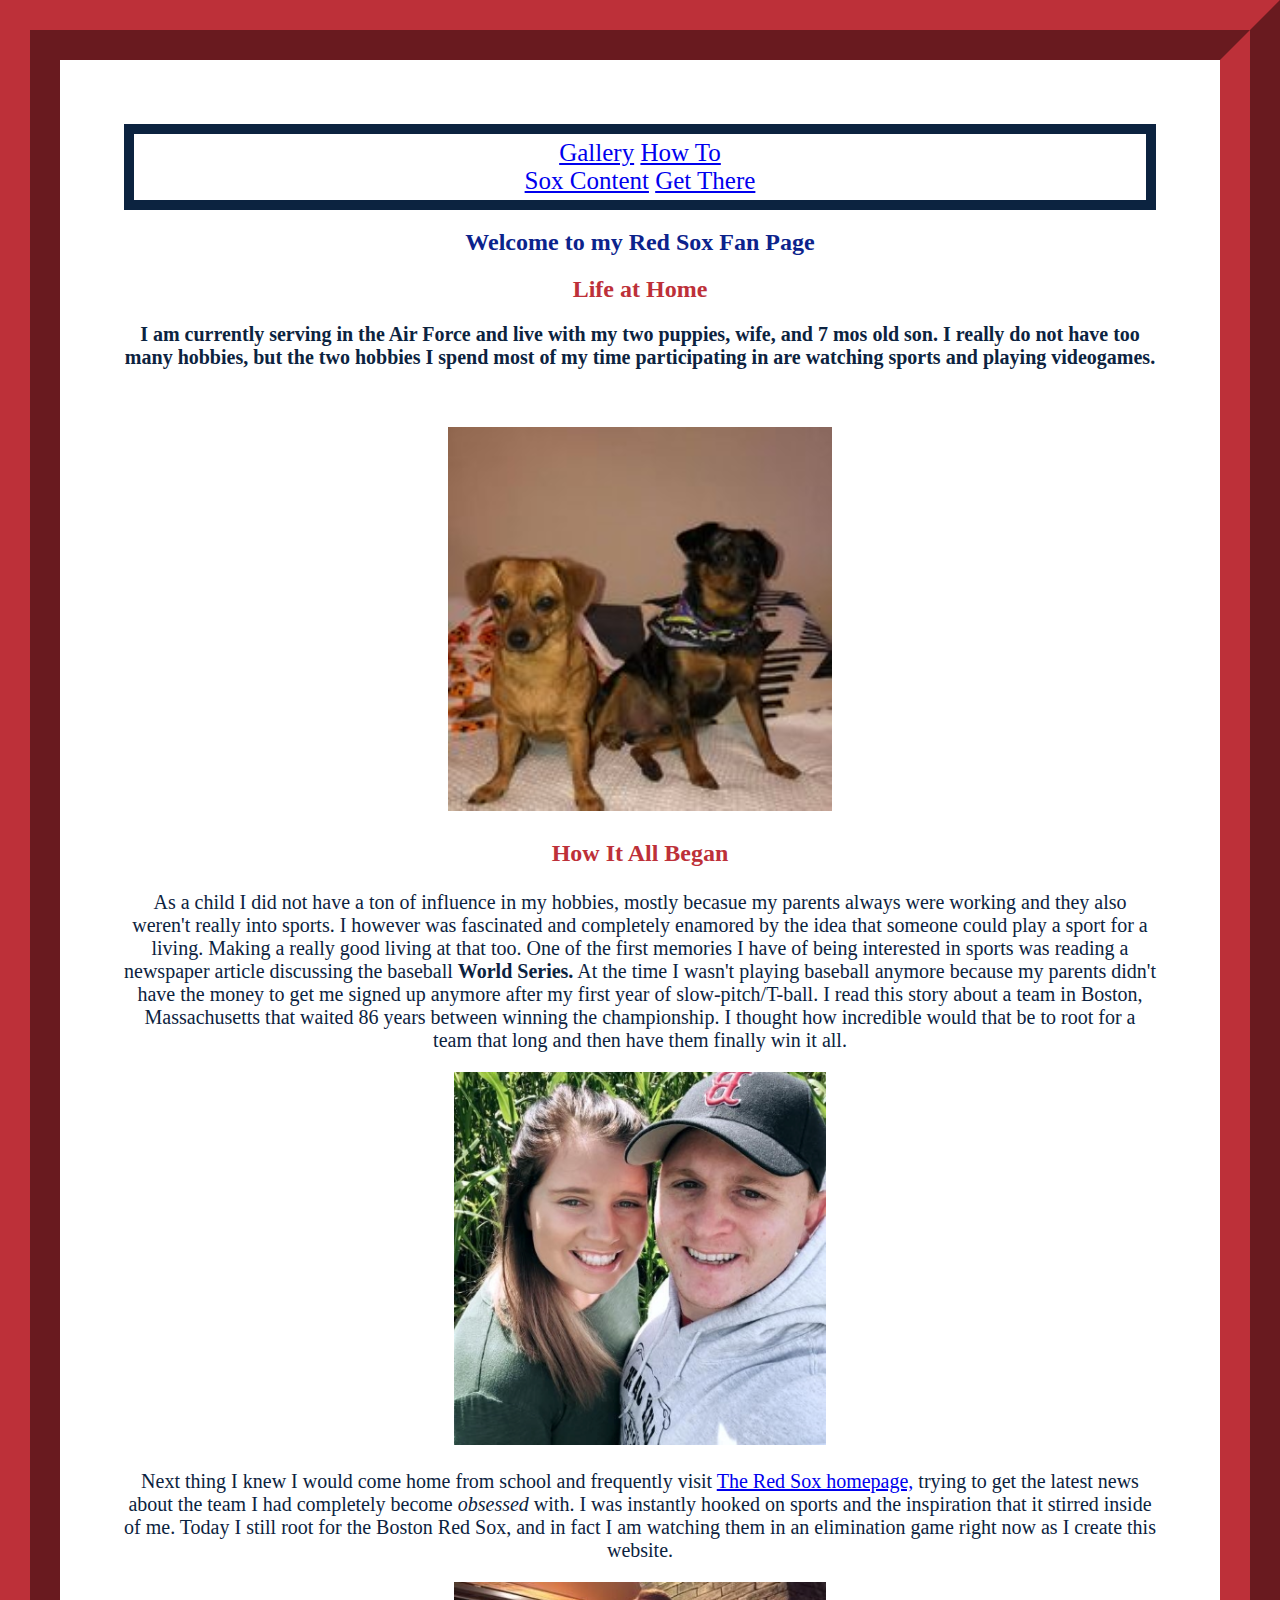
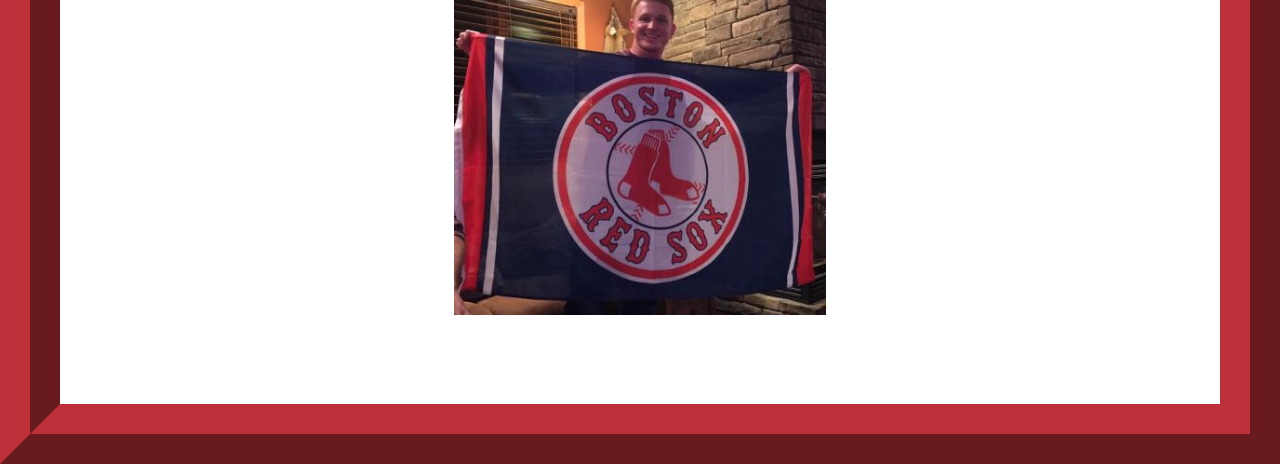
==== commit 8e9b0c0c: "Update index.html" ====
--- a/index.html
+++ b/index.html
@@ -41,8 +41,8 @@
 
 		<nav>
 			<a href="gallery.html">Gallery</a>
-			<a href="media.html">Sox Content</a><br>
-			<a href="tutorial.html">How To</a>
+			<a href="tutorial.html">How To</a><br>
+			<a href="media.html">Sox Content</a>
 			<a href="contact.html">Get There</a>
 		</nav>
 
@@ -90,3 +90,4 @@
 
 	</body>
 </html>
+
--- a/css/style.css
+++ b/css/style.css
@@ -1,11 +1,12 @@
-element.style {
+center.style {
 
 }
 
 nav {
   font-family: Georgia;
   display: inherit;
-  scroll-padding-block: 3em;
+  padding: 5px;
+  scroll-padding-block: 1em;
 }
 
 header {
@@ -25,22 +26,24 @@
   border: 60px ridge #BD3039;
   text-align: center; 
   margin: auto;
-  padding: 10%;
+  padding: 5%;
 }
 h1   {
-  font-size: 20px;
+  font-size: 24px;
   font-family: Georgia;
-  color: #0C238C;}
+  color: #0C238C;
+  padding-top: 3px;
+}
 p    {
   font-family: Geneva;
-  font-size: 16px;
+  font-size: 20px;
   color: #0C2340;}
 h2{
-  font-size: 20px;
+  font-size: 24px;
   font-family: Georgia;
   color: #BD3039;}
   h3{
-  font-size: 20px;
+  font-size: 24px;
   font-family: Georgia;
   color: #BD3039;
   }
@@ -60,7 +63,7 @@
 }
 
 h4 {
-  font-size: 20px;
+  font-size: 24px;
   font-family: Georgia;
   color: #BD3039;
   text-align: left;
@@ -68,11 +71,13 @@
 }
 .baseball-img {
     display: inline;
-    width: 20%;
-    height: 150px;
-    padding-left: 1em;
-    padding-right: 1em;
+    width: 90%;
 }
+@media only screen and (min-width: 600px) {  .baseball-img {
+  width: 30%;
+  }
+  }
+
 .galHeader{
   font-size: 35px;
   font-family: Georgia;
@@ -116,9 +121,13 @@
   padding-top: 30px;
 }
 
-
-
-
-
-
-
+.content{font-family: Geneva;
+  font-size: 20px;
+  color: #0C2340;
+  padding-bottom: 20px
+}
+.content-1{font-family: Geneva;
+  font-size: 20px;
+  color: #0C2340;
+  padding-top: 20px;
+}
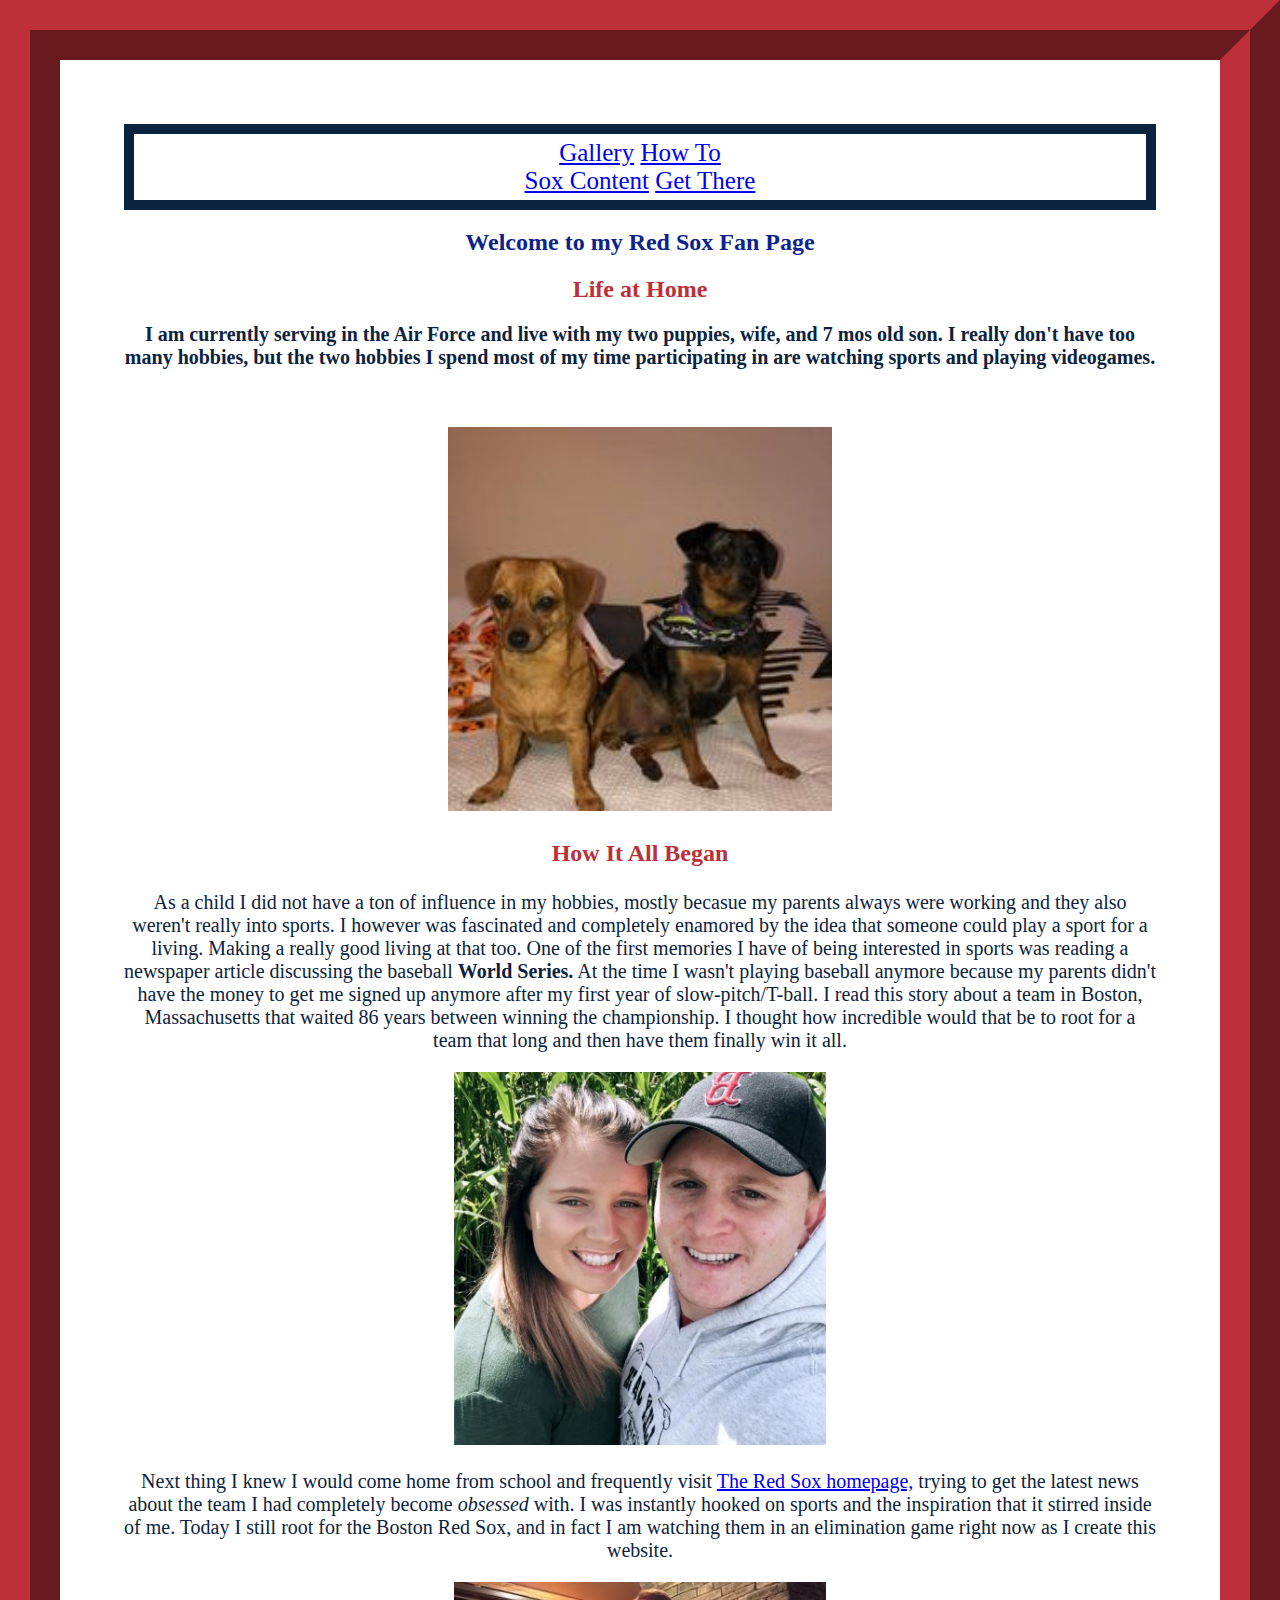
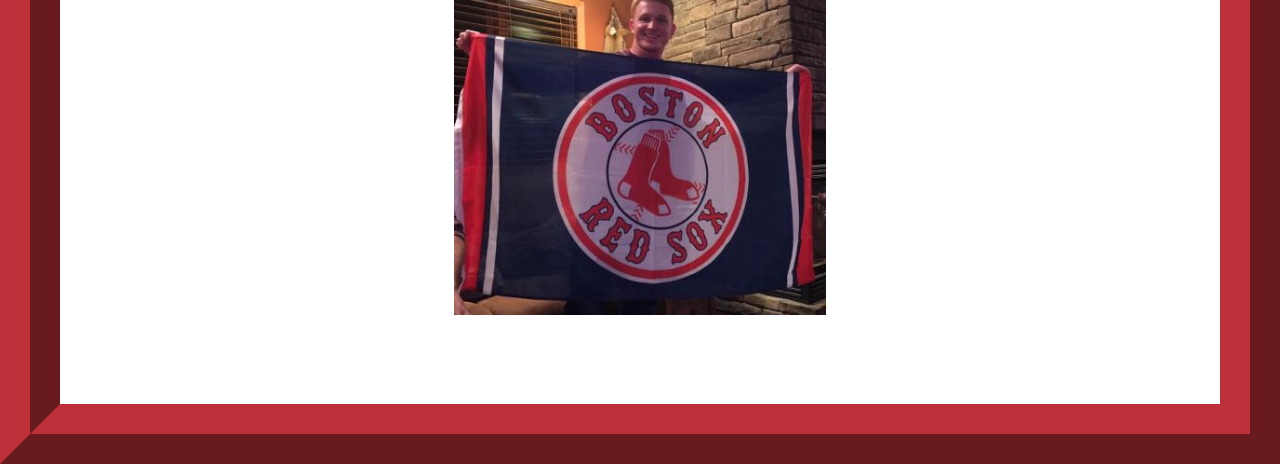
==== commit 5547a6ab: "Update index.html" ====
--- a/index.html
+++ b/index.html
@@ -1,7 +1,7 @@
 <!DOCTYPE html>
 <!--
 Date created: 28 September, 2021
-Last edited: 28 October, 2021
+Last edited: 31 October, 2021
 Created by: Tyler Cardwell
 Purpose: Building a basic website for the CSCI 434 Web Programming course. This includes an index and creating a launch page, 
 as well as adding info about creator, links, and photos.-->
@@ -39,6 +39,7 @@
 	<!--Header for the page giving the visitor an idea of what content is going to be on my page-->
 	<header> 
 
+		<!--Created a Navigation bar to get between the different pages of my website-->
 		<nav>
 			<a href="gallery.html">Gallery</a>
 			<a href="tutorial.html">How To</a><br>
@@ -53,8 +54,7 @@
 		<!--Paragraphs about my hobbies, and myself in general. Includes pictures-->
 		<h2>Life at Home</h2>
 		<p><strong>I am currently serving in the Air Force and live with my two puppies, 
-			wife, and 7 mos old 
-			son. I really do not have too many hobbies, but the two hobbies
+			wife, and 7 mos old son. I really don't have too many hobbies, but the two hobbies
 			I spend most of my time participating in are watching sports and playing videogames. 
 			</strong></p><br>
 
@@ -78,13 +78,13 @@
 			srcset="Images/cornfield-200.png   206w,     Images/cornfield-400.png 412w,   Images/cornfield-600.png   618w"
 			sizes="(max-width: 480px) 60vw,      (max-width: 960px) 30 vw,      30vw"></picture></p>
 
-			<p>Next thing I knew I would come 
-				home from school and frequently visit <a href="https://www.mlb.com/redsox">The Red Sox homepage,</a> 
-				trying to get the latest news about the team I had completely become <em>obsessed</em> with. 
-				I was instantly hooked on sports and the inspiration that it stirred inside of me. Today I still 
-				root for the Boston Red Sox, and in fact I am watching them in an elimination game right now as I 
-				create this website.</p>
-			<p><picture> <source media="(min-width: 206px)"> <img src="Images/flag-200.jpg" alt="Sox Flag"
+		<p>Next thing I knew I would come 
+			home from school and frequently visit <a href="https://www.mlb.com/redsox">The Red Sox homepage,</a> 
+			trying to get the latest news about the team I had completely become <em>obsessed</em> with. 
+			I was instantly hooked on sports and the inspiration that it stirred inside of me. Today I still 
+			root for the Boston Red Sox, and in fact I am watching them in an elimination game right now as I 				
+			create this website.</p>
+		<p><picture> <source media="(min-width: 206px)"> <img src="Images/flag-200.jpg" alt="Sox Flag"
 				srcset="Images/flag-200.jpg   206w,     Images/flag-400.jpg 412w,   Images/flag-600.jpg   618w"
 				sizes="(max-width: 480px) 60vw,      (max-width: 960px) 30 vw,      30vw"></picture></p>
 
